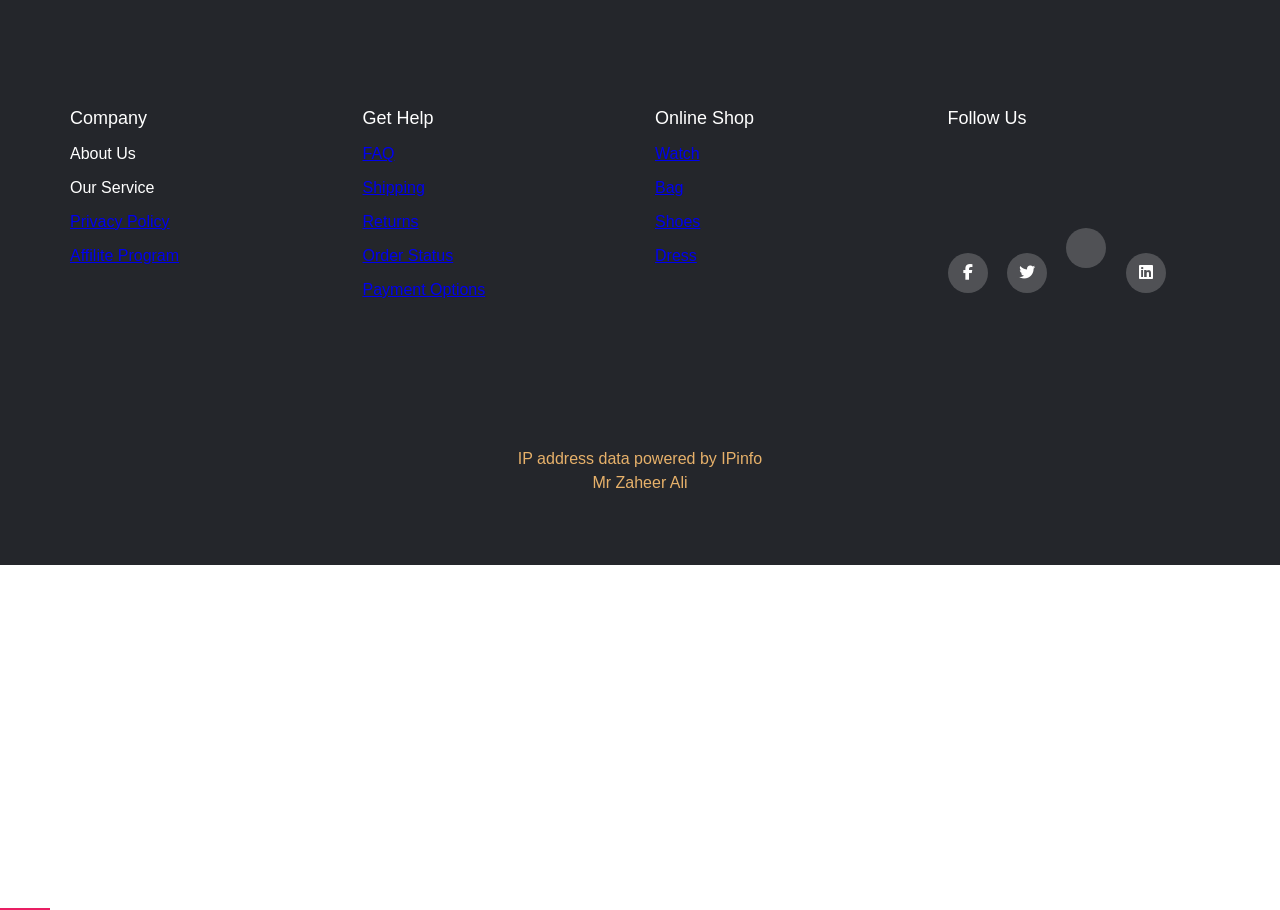
==== CCG/index.html @ a331ae9d "soomro ccg" ====
<!DOCTYPE html>
<html lang="en">
<head>
    <meta charset="UTF-8">
    <meta name="viewport" content="width=device-width, initial-scale=1.0">
    <link rel="stylesheet" href="https://cdnjs.cloudflare.com/ajax/libs/font-awesome/6.5.2/css/all.min.css">
   
    <title>Document</title>
    <style>
         @import url('https://fonts.googleapis.com/css2?family=Imbue:opsz,wght@10..100,100..900&family=Inter:wght@100..900&family=Roboto:ital,wght@0,100;0,300;0,400;0,500;0,700;0,900;1,100;1,300;1,400;1,500;1,700;1,900&display=swap');
        body{
            line-height: 1.5;
            font-family:'poppins',sans-serif;
        }
        *{
            margin: 0;
            padding: 0;
             box-sizing: border-box;
        }
        .container{
            max-width: 1170px;
            margin: auto;
        }
        .row{
            display: flex;
            flex-wrap: wrap;
        }
        ul{
            list-style: none;
        }
        .footer{
            background-color: #24262b;
            padding: 70px 0;
        }
        .footer-col{
            width: 25%;
            padding: 0 15px;
        }
        .footer-col h4{
            font-size: 18px;
            color:#ffffff;
            text-transform: capitalize;
            margin-top: 35px;
            font-weight: 500;       
        }
        .footer-col h4::before{
            content: '';
            position: absolute;
            left: 0;
            bottom: -10px;
            background-color: #e91e63;
            height: 2px;
            box-sizing: border-box;
            width: 50px ;
        }
        .footer-col ul li{
            margin-top: 10px;
            text-transform: capitalize;
            color: #ffffff;
            text-decoration: none;
            font-weight: 300;
            display: block;
            transform: all 0.3s ease;
        }
        .footer-col ul li a:hover{
         color: #ffffff;
         padding-left: 10px;
        }
        .footer-col .social-links a{
            display: inline-block;
            width: 40px;
            height: 40px;
            background-color: rgba(255,255,255,0.2);
            margin: 0 10px 10px 0;
            text-align: center;
            line-height: 40px;
            border-radius: 50%;
            color: #ffffff;
            transition: all 0.5s ease;
            margin-right: 15px;
        }
        .footer-col .social-links a:hover{
            color: #24262b;
            background-color: #ffffff;
        }
        /* responsive */
        @media(max-width:767){
            .footer col{
                width: 50px;
                margin-bottom: 30px;
            }
        }
        @media(max-width:576){
            .footer col{
                width: 50px;
               
            }
        }
.para1 p{
    color: rgb(231, 177, 106);
    text-shadow: #0999ac;
}
        
    </style>  
</head>
<body>
    <footer class="footer">
        <div class="container">
            <div class="row">
                <div class="footer-col">
                    <h4>Company</h4>
                    <ul>
                        <li>About us</li>
                        <li>our service</li>
                        <li><a href="#">privacy policy</a></li>
                        <li><a href="#">affilite program</a></li>
                    </ul>
                </div>
                <div class="footer-col">
                    <h4>Get help</h4>
                    <ul>
                        <li><a href="#">FAQ</a></li>
                        <li><a href="#">Shipping</a></li>
                        <li><a href="#">returns</a></li>
                        <li><a href="#">order status</a></li>
                        <li><a href="#">payment options</a></li>
                    </ul>
                </div>
                <div class="footer-col">
                    <h4>Online shop</h4>
                    <ul>
                        <li><a href="#">watch</a></li>
                        <li><a href="#">bag</a></li>
                        <li><a href="#">shoes</a></li>
                        <li><a href="#">dress</a></li>
                    </ul>
                </div>
                <div class="footer-col">
                    <h4>follow us</h4>
                    <div class="social-links"><br><br><br><br>
                        
                        <a href="#"><i class="fab fa-facebook-f"></i></a>
                        <a href="#"><i class="fab fa-twitter"></i></a>
                        <a href="#"><i class="fa-instagram"></i></a>
                        <a href="#"><i class="fab fa-linkedin"></i></a>
                    
                </div>
                </div>
            </div><br><br><br><br><br><br>
        </div><div class="para1">
           
        <center>
        <p>IP address data powered by IPinfo</p>
        <p>Mr Zaheer Ali</p>
    </center></div>
            </footer>
</body>
</html>
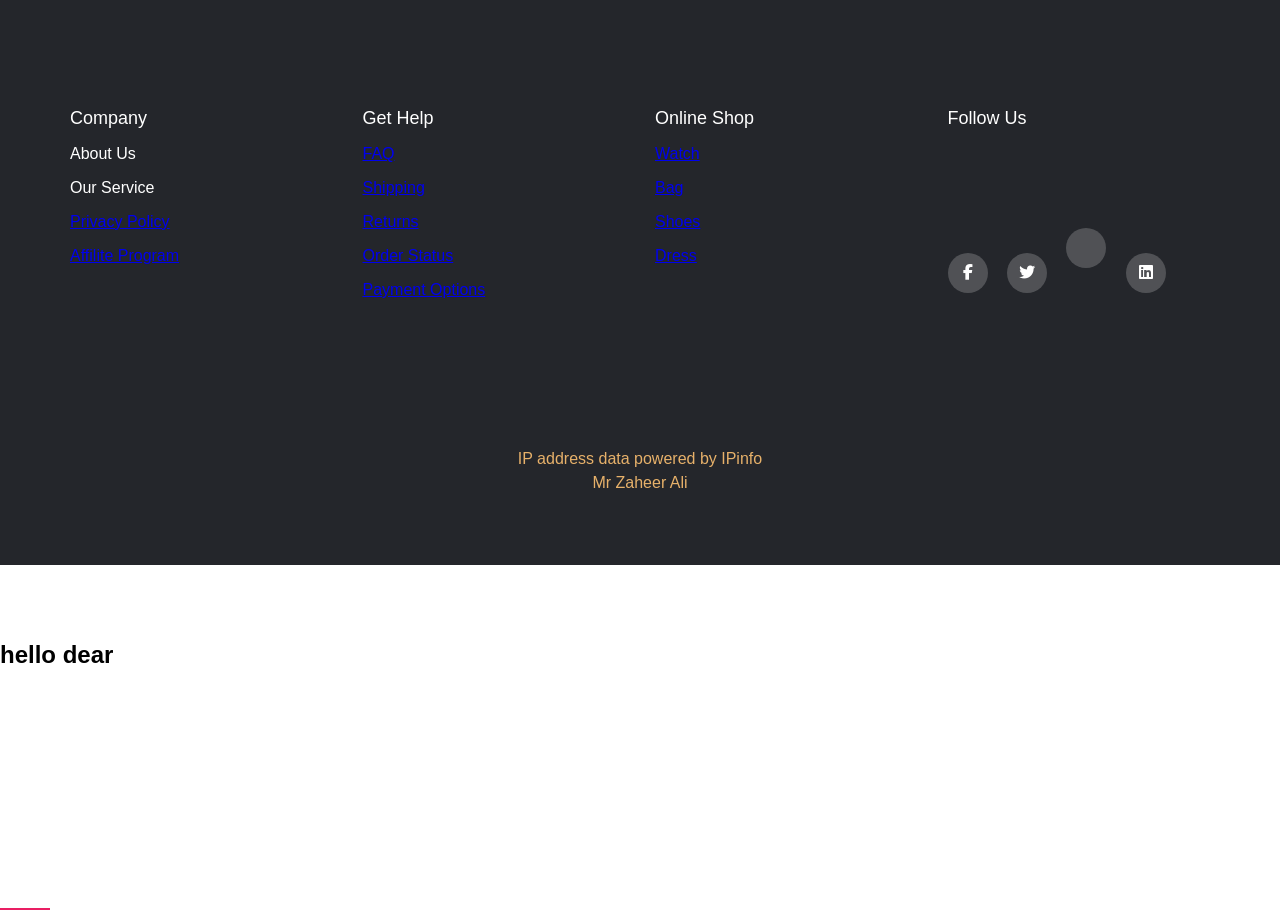
==== commit be80f057: "hello israr" ====
--- a/CCG/index.html
+++ b/CCG/index.html
@@ -154,5 +154,9 @@
         <p>Mr Zaheer Ali</p>
     </center></div>
             </footer>
+
+
+            <br><br><br>
+            <H2>hello dear </H2>
 </body>
 </html>
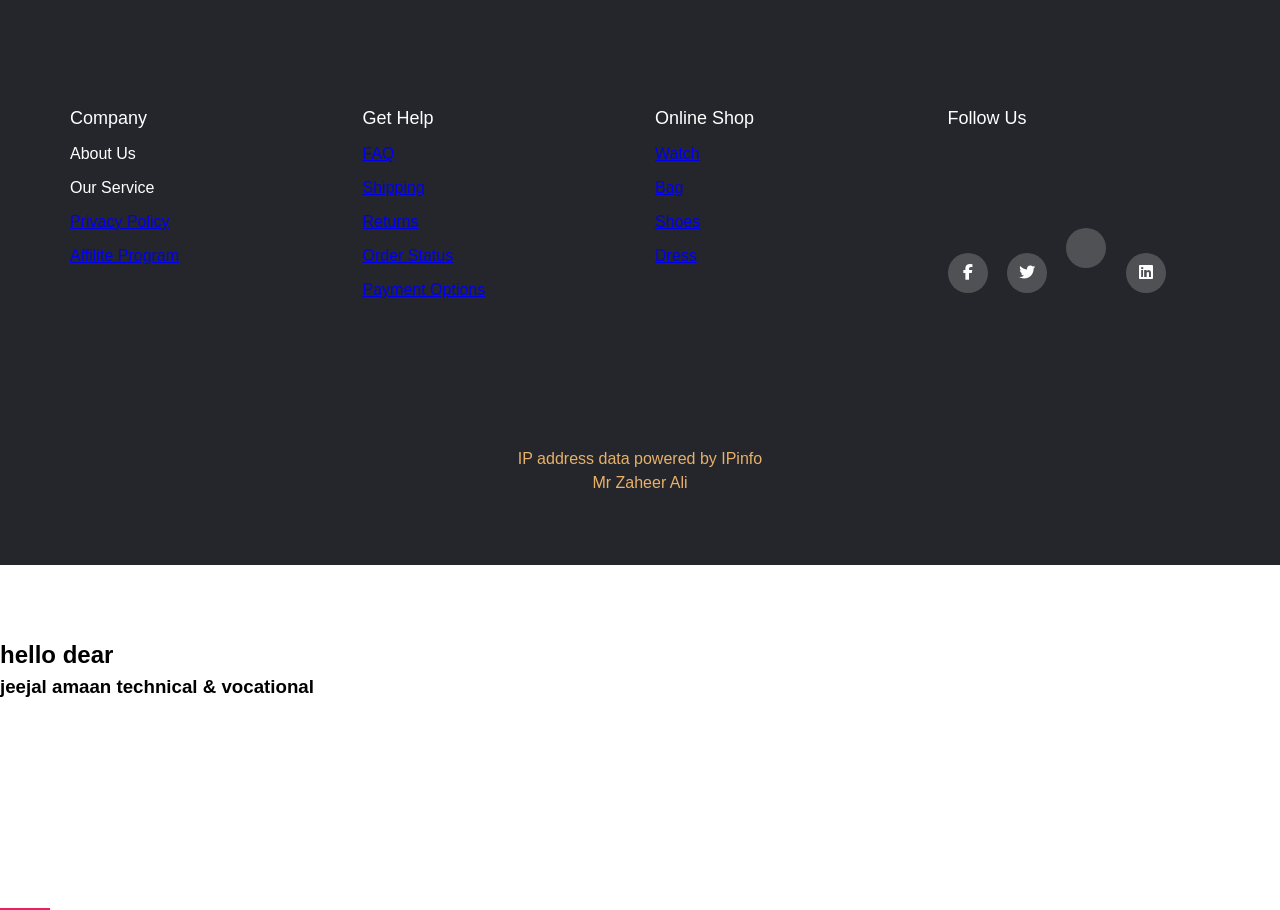
==== commit bd24ef42: "JAPS" ====
--- a/CCG/index.html
+++ b/CCG/index.html
@@ -158,5 +158,8 @@
 
             <br><br><br>
             <H2>hello dear </H2>
+            <div class="class">
+                <h3> jeejal amaan technical & vocational </h3>
+            </div>
 </body>
 </html>
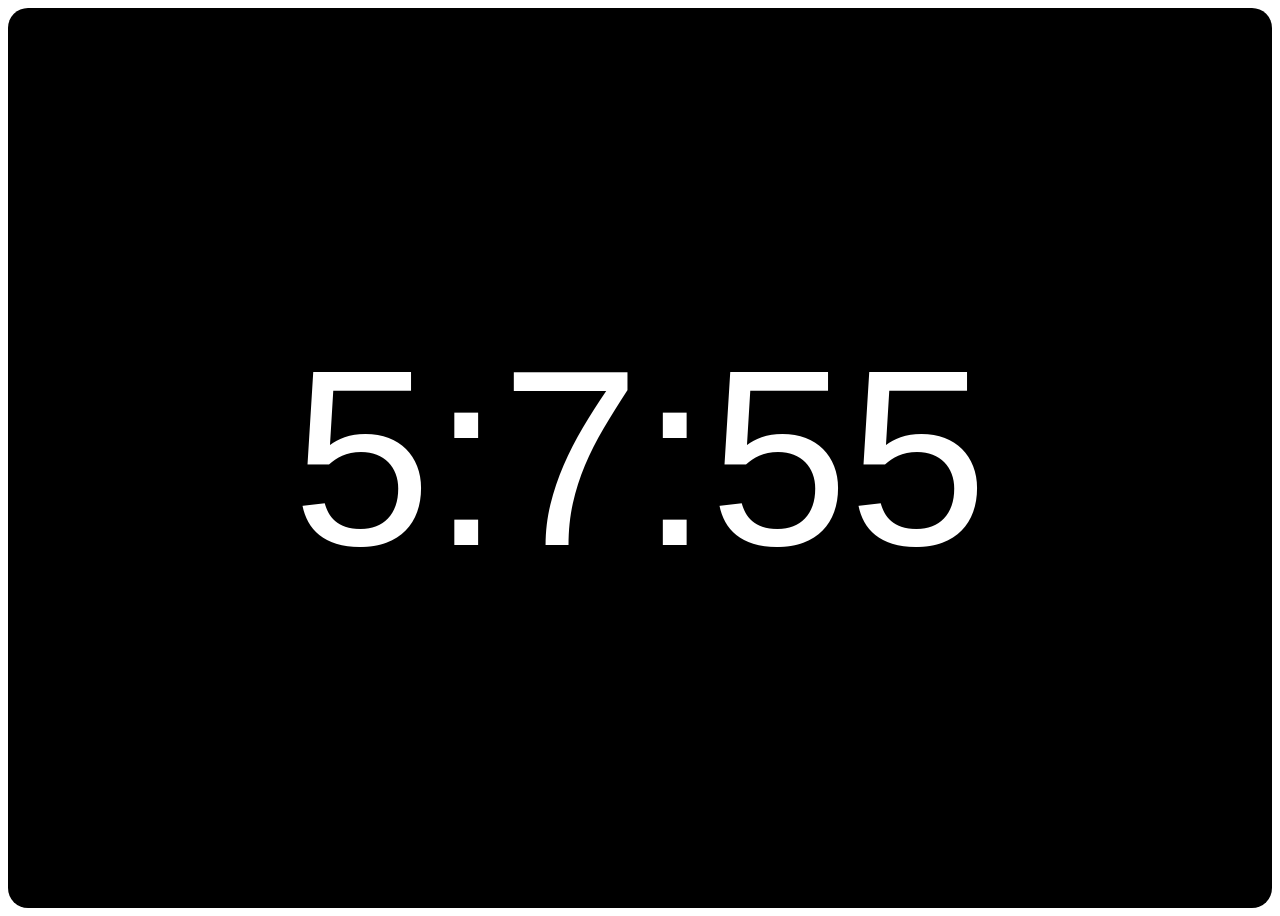
==== commit c1ccf6df: "java class" ====
--- a/CCG/index.html
+++ b/CCG/index.html
@@ -3,163 +3,29 @@
 <head>
     <meta charset="UTF-8">
     <meta name="viewport" content="width=device-width, initial-scale=1.0">
-    <link rel="stylesheet" href="https://cdnjs.cloudflare.com/ajax/libs/font-awesome/6.5.2/css/all.min.css">
-   
     <title>Document</title>
     <style>
-         @import url('https://fonts.googleapis.com/css2?family=Imbue:opsz,wght@10..100,100..900&family=Inter:wght@100..900&family=Roboto:ital,wght@0,100;0,300;0,400;0,500;0,700;0,900;1,100;1,300;1,400;1,500;1,700;1,900&display=swap');
-        body{
-            line-height: 1.5;
-            font-family:'poppins',sans-serif;
+        .container{
+            display:flex ;
+            justify-content: center;
+            align-items: center;
+            height: 100vh;
+            background-color: black;
+            color: white;
+            border-radius: 20px;
+            font-size: 250px;
+            font-family: Arial, Helvetica, sans-serif;
         }
-        *{
-            margin: 0;
-            padding: 0;
-             box-sizing: border-box;
-        }
-        .container{
-            max-width: 1170px;
-            margin: auto;
-        }
-        .row{
-            display: flex;
-            flex-wrap: wrap;
-        }
-        ul{
-            list-style: none;
-        }
-        .footer{
-            background-color: #24262b;
-            padding: 70px 0;
-        }
-        .footer-col{
-            width: 25%;
-            padding: 0 15px;
-        }
-        .footer-col h4{
-            font-size: 18px;
-            color:#ffffff;
-            text-transform: capitalize;
-            margin-top: 35px;
-            font-weight: 500;       
-        }
-        .footer-col h4::before{
-            content: '';
-            position: absolute;
-            left: 0;
-            bottom: -10px;
-            background-color: #e91e63;
-            height: 2px;
-            box-sizing: border-box;
-            width: 50px ;
-        }
-        .footer-col ul li{
-            margin-top: 10px;
-            text-transform: capitalize;
-            color: #ffffff;
-            text-decoration: none;
-            font-weight: 300;
-            display: block;
-            transform: all 0.3s ease;
-        }
-        .footer-col ul li a:hover{
-         color: #ffffff;
-         padding-left: 10px;
-        }
-        .footer-col .social-links a{
-            display: inline-block;
-            width: 40px;
-            height: 40px;
-            background-color: rgba(255,255,255,0.2);
-            margin: 0 10px 10px 0;
-            text-align: center;
-            line-height: 40px;
-            border-radius: 50%;
-            color: #ffffff;
-            transition: all 0.5s ease;
-            margin-right: 15px;
-        }
-        .footer-col .social-links a:hover{
-            color: #24262b;
-            background-color: #ffffff;
-        }
-        /* responsive */
-        @media(max-width:767){
-            .footer col{
-                width: 50px;
-                margin-bottom: 30px;
-            }
-        }
-        @media(max-width:576){
-            .footer col{
-                width: 50px;
-               
-            }
-        }
-.para1 p{
-    color: rgb(231, 177, 106);
-    text-shadow: #0999ac;
-}
-        
-    </style>  
+    </style>
 </head>
 <body>
-    <footer class="footer">
-        <div class="container">
-            <div class="row">
-                <div class="footer-col">
-                    <h4>Company</h4>
-                    <ul>
-                        <li>About us</li>
-                        <li>our service</li>
-                        <li><a href="#">privacy policy</a></li>
-                        <li><a href="#">affilite program</a></li>
-                    </ul>
-                </div>
-                <div class="footer-col">
-                    <h4>Get help</h4>
-                    <ul>
-                        <li><a href="#">FAQ</a></li>
-                        <li><a href="#">Shipping</a></li>
-                        <li><a href="#">returns</a></li>
-                        <li><a href="#">order status</a></li>
-                        <li><a href="#">payment options</a></li>
-                    </ul>
-                </div>
-                <div class="footer-col">
-                    <h4>Online shop</h4>
-                    <ul>
-                        <li><a href="#">watch</a></li>
-                        <li><a href="#">bag</a></li>
-                        <li><a href="#">shoes</a></li>
-                        <li><a href="#">dress</a></li>
-                    </ul>
-                </div>
-                <div class="footer-col">
-                    <h4>follow us</h4>
-                    <div class="social-links"><br><br><br><br>
-                        
-                        <a href="#"><i class="fab fa-facebook-f"></i></a>
-                        <a href="#"><i class="fab fa-twitter"></i></a>
-                        <a href="#"><i class="fa-instagram"></i></a>
-                        <a href="#"><i class="fab fa-linkedin"></i></a>
-                    
-                </div>
-                </div>
-            </div><br><br><br><br><br><br>
-        </div><div class="para1">
-           
-        <center>
-        <p>IP address data powered by IPinfo</p>
-        <p>Mr Zaheer Ali</p>
-    </center></div>
-            </footer>
-
-
-            <br><br><br>
-            <H2>hello dear </H2>
-            <div class="class">
-                <h3> jeejal amaan technical & vocational </h3>
-            </div>
+<div class="container">
+<div id="hours">10</div>
+<div>:</div>
+<div id="minutes">10</div>
+<div>:</div>
+<div id="seconds">10</div>
+</div>
+    <script src="index.js"></script>
 </body>
 </html>
